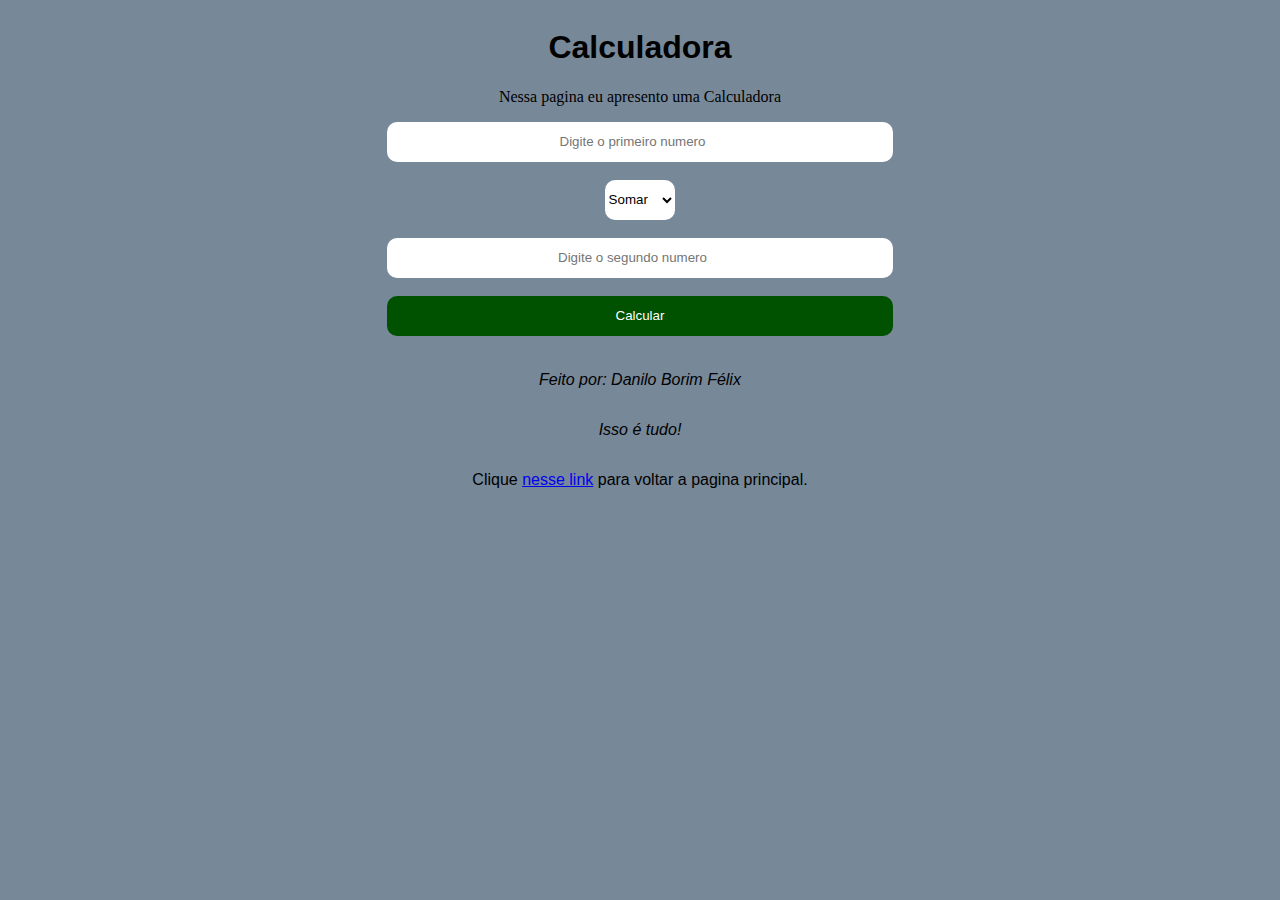
==== calculadora.html @ fa8c40ec "Nova mudança" ====
<!DOCTYPE html>
<html lang="pt/br">
<head>
    <meta charset="UTF-8">
    <meta name="keywords" content="Calculos, soma, subtração">
    <meta http-equiv="X-UA-Compatible" content="IE=edge">
    <meta name="viewport" content="width=device-width, initial-scale=1.0">
    <link href="calcStyles/calcstyle.css" rel="stylesheet">
    <title>Calculadora</title>
</head>

<body>
    <header>
        <h1>Calculadora</h1> 
        <p>Nessa pagina eu apresento uma Calculadora</p>
    </header>  

    <div id="form">
        <input type="number" id="n1" placeholder="Digite o primeiro numero"><br><br>
        <select id="selector">
            <option value="+">Somar</option>
            <option value="-">Subtrair</option>
            <option value="*">Multiplicar</option>
            <option value="/">Dividir</option> 
        </select><br><br>
        <input type="number" id="n2" placeholder="Digite o segundo numero"><br><br>
        <button onclick="calcular()">Calcular</button>
    </div>

    <div>
        <h3 id="resultado"> </h3>
    </div>

   
    <p class="grupok">Feito por: Danilo Borim Félix</p>

    <p class="grupok">Isso é tudo!</p>

    <footer>
        <p class="footer">Clique <a href="/index.html">nesse link</a> para voltar a pagina principal.</p>
    </footer>


<script src="calcScripts/script.js"></script>

</body>
</html>
---- calcStyles/calcstyle.css ----
body{
    display: flex;
    text-align: center;
    align-items: center;
    flex-direction: column;
    background-color: lightslategray;
}

h1{
    font-family: sans-serif; /*define a fonte do título*/
    font-weight: bolder; /*deixa a fonte em negrito*/
}

input{
    width: 100%; 
    height: 40px; 
    box-sizing: border-box; 
    border-radius: 10px; /*aplica um efeito que arredonda as bordas*/
    text-align: center; 
    border: none;
}

input:placeholder-shown {
    text-align: center; /*centraliza o texto inicial*/
    
 }

#selector{
    background-color: white;
    color: black; 
    border: none;
    width: 14%; 
    height: 40px; 
    box-sizing: border-box; 
    border-radius: 10px;
}

#form{
    width: 40%;
}

button{
    background-color: rgb(0,82,0); 
    color: white; /*muda a cor das letras*/
    border: none; 
    width: 100%; 
    height: 40px; 
    box-sizing: border-box; 
    border-radius: 10px; 

}


button:hover{ 
    cursor: pointer;
    background-color: grey;
}


.grupok{
    font-family: sans-serif;
    font-style: italic;
}


.footer {
    font-family: sans-serif;
}
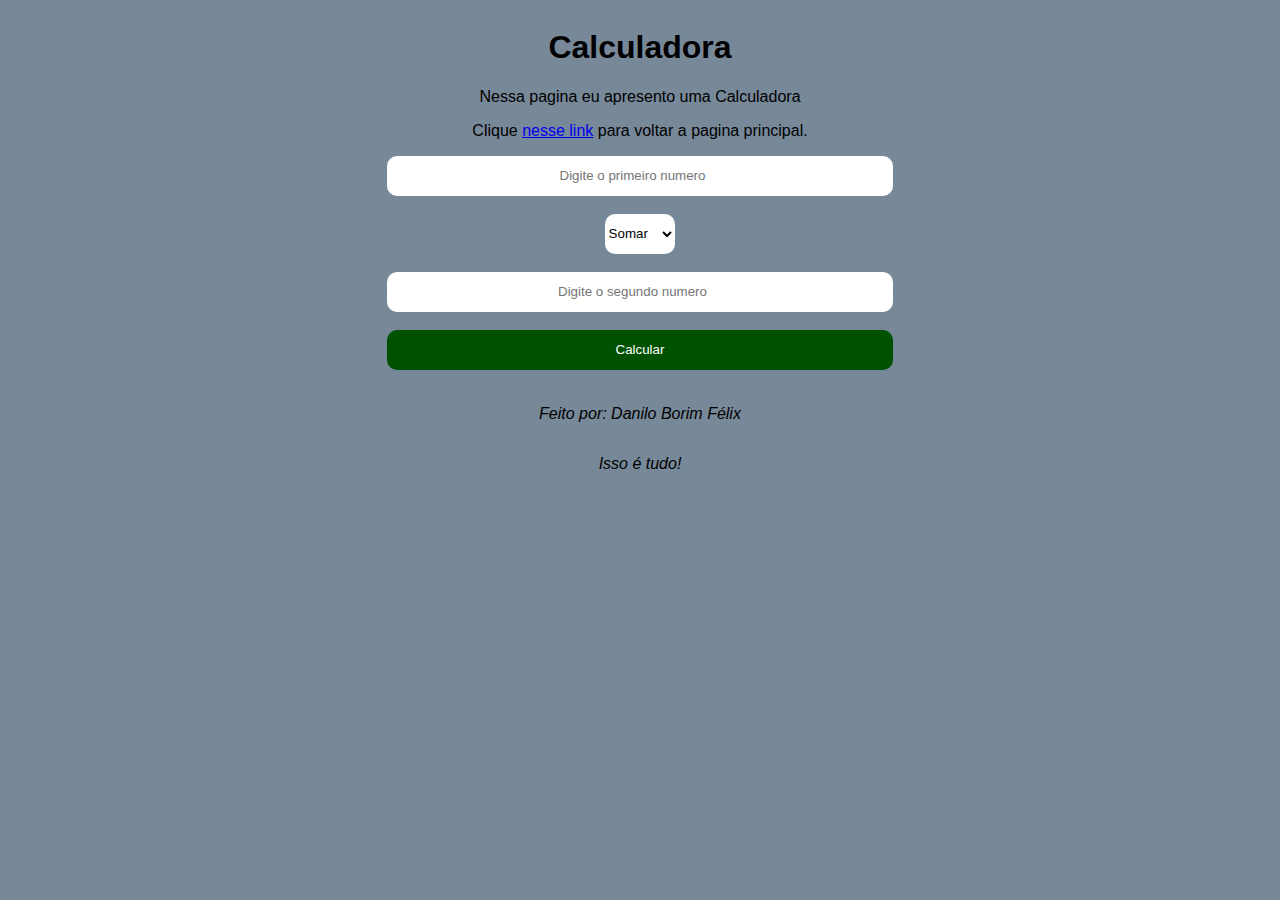
==== commit bae8f148: "Atualização padrão" ====
--- a/calculadora.html
+++ b/calculadora.html
@@ -5,16 +5,17 @@
     <meta name="keywords" content="Calculos, soma, subtração">
     <meta http-equiv="X-UA-Compatible" content="IE=edge">
     <meta name="viewport" content="width=device-width, initial-scale=1.0">
-    <link href="calcStyles/calcstyle.css" rel="stylesheet">
+    <link href="style/calcstyle.css" rel="stylesheet">
     <title>Calculadora</title>
 </head>
 
 <body>
     <header>
         <h1>Calculadora</h1> 
-        <p>Nessa pagina eu apresento uma Calculadora</p>
+        <p class="txtpad">Nessa pagina eu apresento uma Calculadora</p>
+        <p class="txtpad">Clique <a href="index.html">nesse link</a> para voltar a pagina principal.</p>
     </header>  
-
+   
     <div id="form">
         <input type="number" id="n1" placeholder="Digite o primeiro numero"><br><br>
         <select id="selector">
@@ -37,11 +38,10 @@
     <p class="grupok">Isso é tudo!</p>
 
     <footer>
-        <p class="footer">Clique <a href="/index.html">nesse link</a> para voltar a pagina principal.</p>
     </footer>
 
 
-<script src="calcScripts/script.js"></script>
+<script src="scripts/calcscript.js"></script>
 
 </body>
 </html>--- a/style/calcstyle.css
+++ b/style/calcstyle.css
@@ -0,0 +1,87 @@
+body{
+    display: flex;
+    text-align: center;
+    align-items: center;
+    flex-direction: column;
+    background-color: lightslategray;
+}
+
+h1{
+    font-family: sans-serif; /*define a fonte do título*/
+    font-weight: bolder; /*deixa a fonte em negrito*/
+}
+
+input{
+    width: 100%; 
+    height: 40px; 
+    box-sizing: border-box; 
+    border-radius: 10px; /*aplica um efeito que arredonda as bordas*/
+    text-align: center; 
+    border: none;
+}
+
+input:placeholder-shown {
+    text-align: center; /*centraliza o texto inicial*/
+    
+ }
+
+#selector{
+    background-color: white;
+    color: black; 
+    border: none;
+    width: 14%; 
+    height: 40px; 
+    box-sizing: border-box; 
+    border-radius: 10px;
+}
+
+#form{
+    width: 40%;
+}
+
+button{
+    background-color: rgb(0,82,0); 
+    color: white; /*muda a cor das letras*/
+    border: none; 
+    width: 100%; 
+    height: 40px; 
+    box-sizing: border-box; 
+    border-radius: 10px; 
+
+}
+
+
+button:hover{ 
+    cursor: pointer;
+    background-color: grey;
+}
+
+
+.grupok{
+    font-family: sans-serif;
+    font-style: italic;
+}
+
+
+.txtpad {
+    font-family: sans-serif;
+}
+
+
+
+
+
+
+
+
+
+
+
+
+
+
+
+
+
+
+
